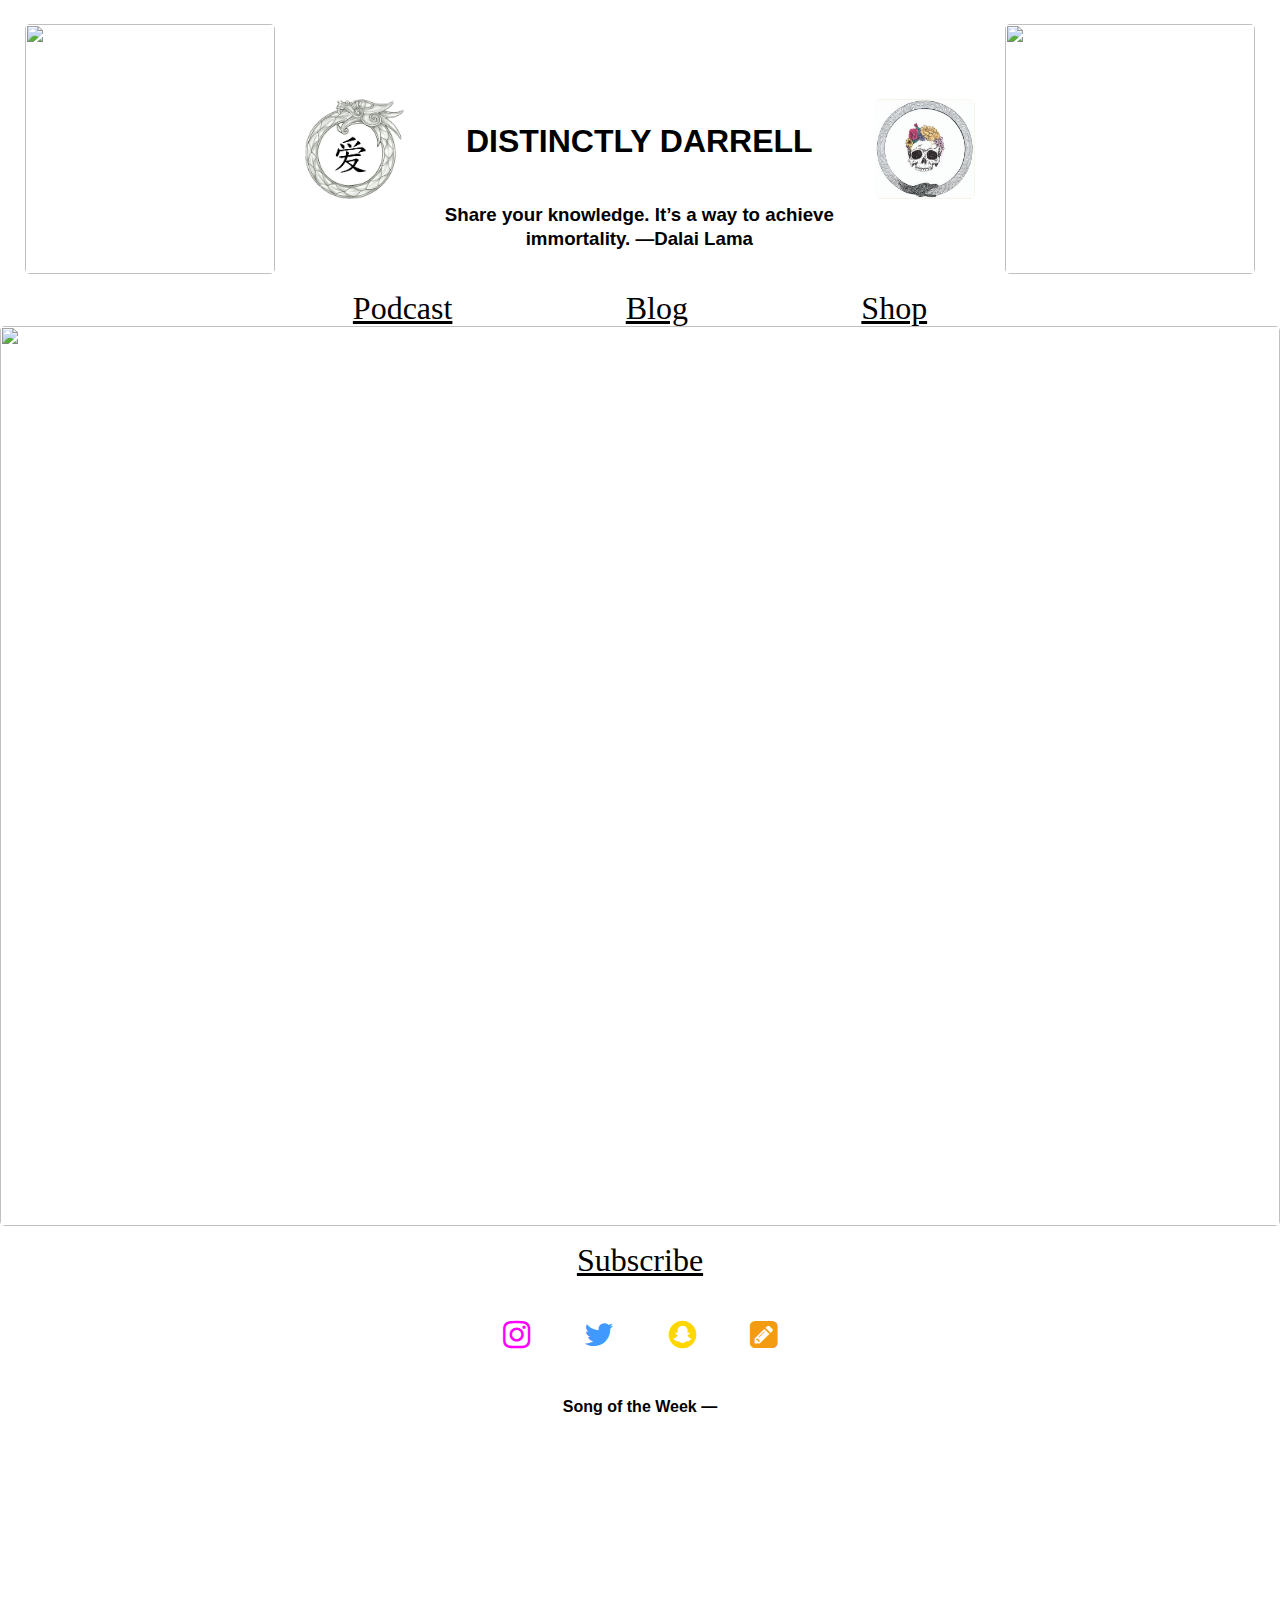
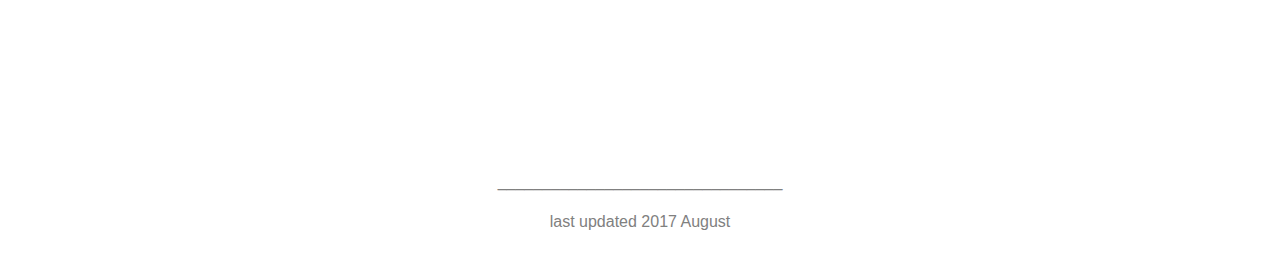
==== index.html @ e0a8bb4d "Code" ====
<html>
    
    <head>
        <link rel="stylesheet" href="index.css">
        <link rel="stylesheet" href="https://cdnjs.cloudflare.com/ajax/libs/font-awesome/4.7.0/css/font-awesome.min.css">
    </head>

    <body>
        
        
        
        <br>
        
        <center>
        <header>
            
                <img hspace="25" SRC="https://media.giphy.com/media/od0mefMOv88Vy/giphy.gif" height="250"> 
            
                <img hspace="5" SRC="assets/images/IMG_2471.PNG" height="100" width="100"> 
                
                <div>
                    <br>
                    <br>
                    <br>
                    <h1 style="display:inline-block">DISTINCTLY DARRELL</h1>
                    <br>
                    <h3 style="display:inline-block">
                        Share your knowledge. It’s a way to achieve immortality. —Dalai Lama
                    </h3>
                </div>
            
                <img hspace="5" SRC="assets/images/IMG_2466.JPEG" height="100" width="100"> 
            
                <img hspace="25" SRC="https://media.giphy.com/media/od0mefMOv88Vy/giphy.gif" height="250"> 
           
        </header>
            
            <br>
            
            <div class="flex-container">
                <div class="flex-item">
                    <a href="pages/podcast/podcast.html">
                        <img src="https://media.giphy.com/media/yWfx1DZRvsbni/giphy.gif" height="150px" alt="">
                    </a>
                    <a href="pages/podcast/podcast.html">Podcast</a>
                </div>
            </div>
            
            &emsp;&emsp;&emsp;&emsp;&emsp;
            &emsp;&emsp;&emsp;&emsp;&emsp;
            
            <div class="flex-container">
                <div class="flex-item">
                    <a href="pages/blog/blog.html">
                        <img src="assets/images/earl.gif" height="150px" alt="">
                    </a>
                    <a href="pages/blog/blog.html">Blog</a>
                </div>
            </div>
            
            &emsp;&emsp;&emsp;&emsp;&emsp;
            &emsp;&emsp;&emsp;&emsp;&emsp;
            
            <div class="flex-container">
                <div class="flex-item">
                    <a href="pages/shop/shop.html">
                        <img src="https://media.giphy.com/media/l2YOp5fNAFMp63B3a/giphy.gif" height="150px" alt="">
                    </a>
                    <a href="pages/shop/shop.html">Shop</a>
                </div>
            </div>
        
            
            <img class="effect" SRC="https://media.giphy.com/media/TV9B4nR8gXzeE/giphy.gif" WIDTH="100%">  
            
            <br>
            
            <div class="flex-container">
                <div class="flex-item">
                    <a href="pages/shop/dhsignup.html">
                        <img src="https://media.giphy.com/media/26FPw8r2oXEsmQAI8/giphy.gif" height="150px" alt="">
                    </a>
                    <a href="pages/shop/dhsignup.html">Subscribe</a>
                </div>
            </div>
            
            <br>
            <br>
            
            <div>
                <a target="_blank" href="https://www.instagram.com/saint_darrell/"><i class="fa fa-instagram" style="padding:25px; color:#FF00FF"></i></a>
                <a target="_blank" href="https://twitter.com/Darrelllunches"><i class="fa fa-twitter" style="padding:25px; color:#4099FF"></i></a>
                <a target="_blank"><i class="fa fa-snapchat" style="padding:25px; color:gold"></i></a>
                <a target="_blank" href="https://www.wattpad.com/user/Darrelllunches"><i class="fa fa-pencil-square" style="padding:25px; color:#F39C12"></i></a>
            </div>
            
            <h4>Song of the Week —</h4>
            <iframe height="315" width="560" src="https://www.youtube.com/embed/heJNHYCSsIc?autoplay=1&loop=1&playlist=GRonxog5mbw" frameborder="0" allowFullScreen></iframe>
            
        </center>
            <center>
                <p style="color:grey">________________________________</p>
                <p style="color:grey">last updated 2017 August</p>
            </center>
        </body>
    <br>
    
</html>
---- index.css ----
html {
    animation: colorize 3s cubic-bezier(0, 0, .78, .36) 1;
    /*background-image: url("../../assets/images/vaporw.jpg");*/
    -webkit-font-smoothing: antialiased;
}

.container{
    width: 100%;
    float: left;
    border: solid 1px blue;
    text-align: center;
}

body {
    margin:0;
    animation: colorize 3s cubic-bezier(0, 0, .78, .36) 1;
    background: #FFFFFF;
    box-shadow: 0 0 2px rgba(0, 0, 0, 0.06);
    color: black;
    font-family: "Helvetica Neue", Helvetica, Arial, sans-serif;
    font-size: 16px;
    line-height: 1.5;
    margin: auto;
    max-width: 100%;
    /*padding: 2em 2em 4em;*/
}

header {
  display: flex;
  justify-content: space-between;
  align-items: center;
}

footer {
  display: flex;
  justify-content: space-between;
  align-items: center;
}

h1, h2, h3, h4, h5, h6 {
    color: black;
    font-weight: 600;
    line-height: 1.3;
}

h2 {
    margin-top: 1.3em;
}


a {
    font-family: Copperplate, "Copperplate Gothic Light", fantasy;
	font-size: 32px;
	font-style: normal;
	font-variant: normal;
	font-weight: 400;
	line-height: 20px;
    color: black;
}

.flex-item > a:first-child         { display: none; }
.flex-item:hover > a:first-child   { display: inline-block; }
.flex-item:hover > a:last-child    { display: none; }
.flex-container                    { display: inline-block; }

b, strong {
    font-weight: 600;
}

samp {
    display: none;
}

img {
    background: transparent;
    /*border: 10px solid rgba(0, 0, 0, 0.12);*/
    border-radius: 5px;
    display: block;
    /*margin: 1.5em auto;*/
    max-width: 100%;
}

.effect {
    animation: colorize 3s cubic-bezier(0, 0, .78, .36) 1;
    background: transparent;
    /*border: 10px solid rgba(0, 0, 0, 0.12);*/
    border-radius: 5px;
    display: block;
    /*margin: 1.5em auto;*/
    max-width: 100%;
}

@keyframes colorize {
    0% {
        -webkit-filter: grayscale(100%);
        filter: grayscale(100%);
    }
    100% {
        -webkit-filter: grayscale(0%);
        filter: grayscale(0%);
    }
    
}
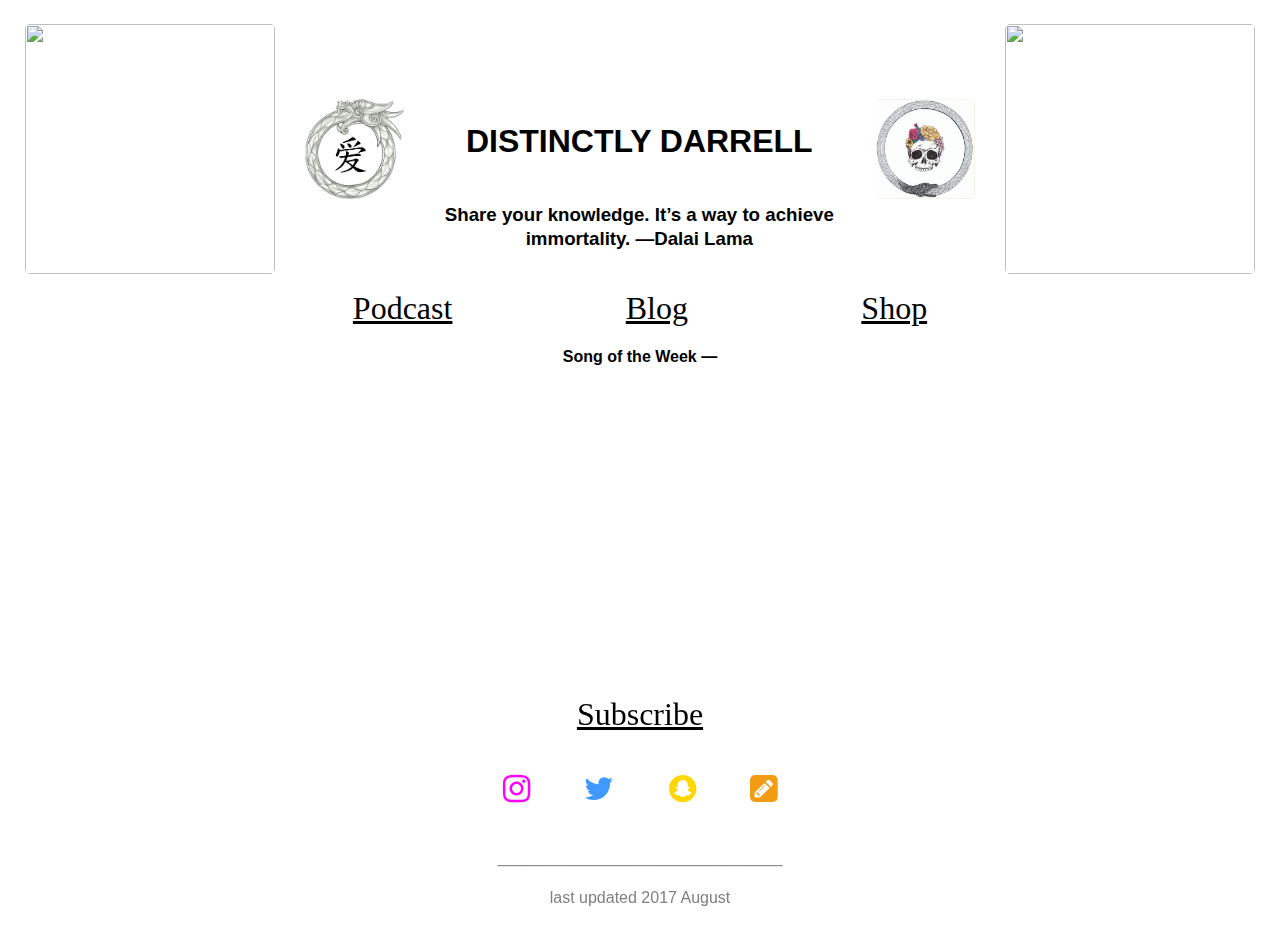
==== commit 7925ffc9: "removed big gif" ====
--- a/index.html
+++ b/index.html
@@ -71,8 +71,8 @@
                 </div>
             </div>
         
-            
-            <img class="effect" SRC="https://media.giphy.com/media/TV9B4nR8gXzeE/giphy.gif" WIDTH="100%">  
+            <h4>Song of the Week —</h4>
+            <iframe height="315" width="560" src="https://www.youtube.com/embed/nJDwwB1JCxM?autoplay=1&loop=1&playlist=GRonxog5mbw" frameborder="0" allowFullScreen></iframe>
             
             <br>
             
@@ -91,12 +91,11 @@
             <div>
                 <a target="_blank" href="https://www.instagram.com/saint_darrell/"><i class="fa fa-instagram" style="padding:25px; color:#FF00FF"></i></a>
                 <a target="_blank" href="https://twitter.com/Darrelllunches"><i class="fa fa-twitter" style="padding:25px; color:#4099FF"></i></a>
-                <a target="_blank"><i class="fa fa-snapchat" style="padding:25px; color:gold"></i></a>
+                <a target="_blank" href="pages/snapchat/snapchat.html"><i class="fa fa-snapchat" style="padding:25px; color:gold"></i></a>
                 <a target="_blank" href="https://www.wattpad.com/user/Darrelllunches"><i class="fa fa-pencil-square" style="padding:25px; color:#F39C12"></i></a>
             </div>
             
-            <h4>Song of the Week —</h4>
-            <iframe height="315" width="560" src="https://www.youtube.com/embed/heJNHYCSsIc?autoplay=1&loop=1&playlist=GRonxog5mbw" frameborder="0" allowFullScreen></iframe>
+            
             
         </center>
             <center>
